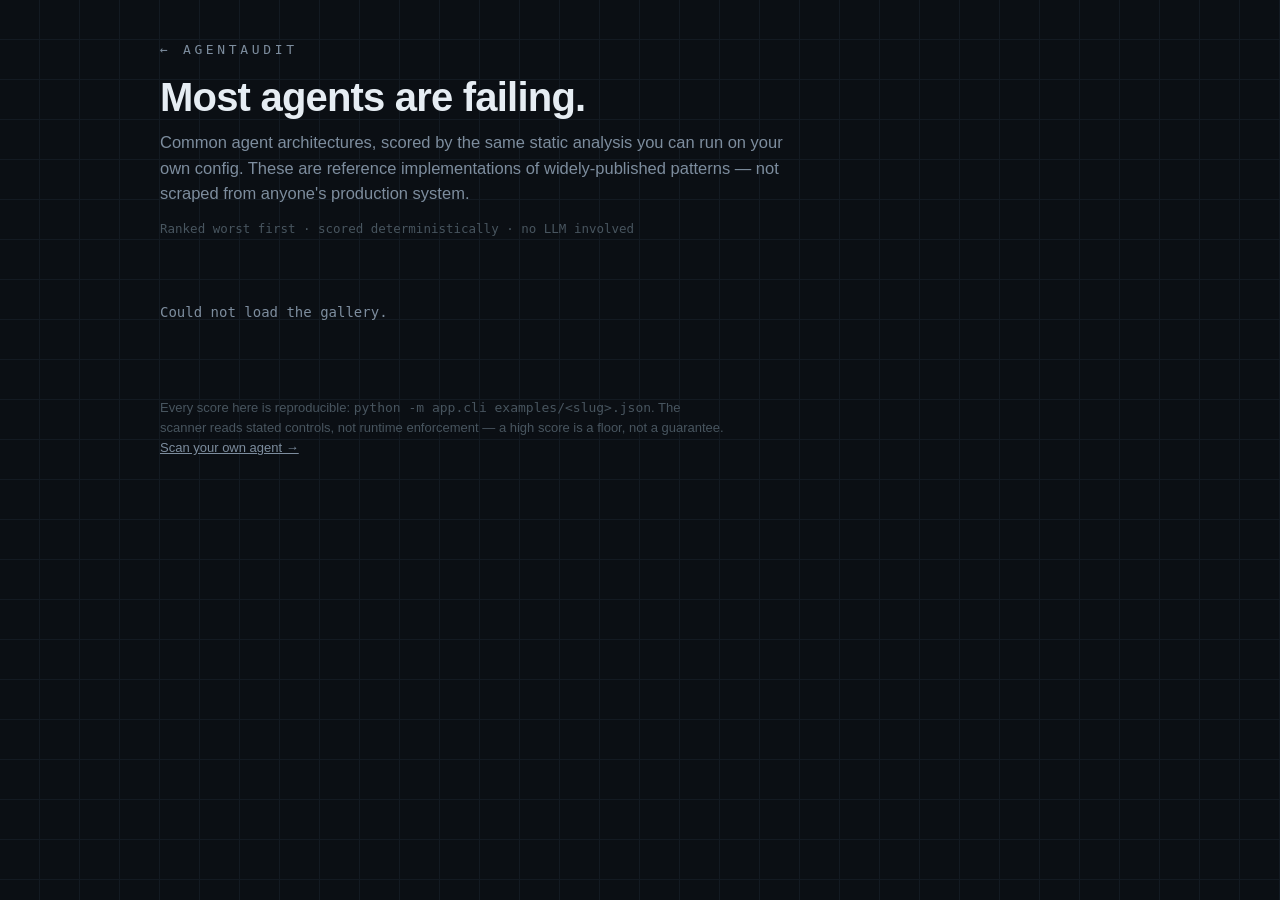
==== agentaudit/app/static/gallery.html @ 00dda44a "Add gallery of scored agent archetypes, recalibrate grades, add deploy path Completes the Day 5-6 sp" ====
<!doctype html>
<html lang="en">
<head>
<meta charset="utf-8">
<meta name="viewport" content="width=device-width, initial-scale=1">
<title>Agent security leaderboard — AgentAudit</title>
<meta name="description" content="Common AI agent architectures, scored for prompt-injection and privilege risk. Most are failing.">
<link rel="icon" href="data:image/svg+xml,%3Csvg xmlns='http://www.w3.org/2000/svg' viewBox='0 0 32 32'%3E%3Crect width='32' height='32' rx='7' fill='%230b0f14'/%3E%3Cpath d='M16 4l10 3.6v7.6c0 6.9-4.2 10.6-10 12.4-5.8-1.8-10-5.5-10-12.4V7.6z' fill='%2358a6ff'/%3E%3Cpath d='M11 16.2l3.4 3.4L21.5 12.5' stroke='%230b0f14' stroke-width='2.6' fill='none' stroke-linecap='round' stroke-linejoin='round'/%3E%3C/svg%3E">
<style>
  :root {
    --bg: #0b0f14; --panel: #11171e; --line: #1f2a36; --grid: #131a22;
    --text: #e6edf3; --muted: #7d8d9e; --dim: #48555f; --accent: #58a6ff;
    --mono: ui-monospace, SFMono-Regular, "SF Mono", Menlo, Consolas, monospace;
    --sans: -apple-system, BlinkMacSystemFont, "Segoe UI", Inter, Roboto, sans-serif;
  }
  * { box-sizing: border-box; }
  body {
    margin: 0; background: var(--bg); color: var(--text); font-family: var(--sans); line-height: 1.55;
    background-image: linear-gradient(var(--grid) 1px, transparent 1px), linear-gradient(90deg, var(--grid) 1px, transparent 1px);
    background-size: 40px 40px; background-position: -1px -1px;
  }
  .wrap { max-width: 1000px; margin: 0 auto; padding: 40px 20px 80px; }
  .brand { font-family: var(--mono); font-size: 13px; letter-spacing: .28em; color: var(--muted); text-transform: uppercase; }
  .brand a { color: inherit; text-decoration: none; }
  .brand a:hover { color: var(--text); }
  h1 { font-size: clamp(26px, 4.5vw, 40px); line-height: 1.15; margin: 14px 0 10px; letter-spacing: -.02em; }
  .sub { color: var(--muted); font-size: 16.5px; max-width: 68ch; margin: 0 0 6px; }
  .meta { font-family: var(--mono); font-size: 12.5px; color: var(--dim); margin-top: 12px; }

  .summary { display: flex; flex-wrap: wrap; gap: 10px; margin: 26px 0 8px; }
  .chip { font-family: var(--mono); font-size: 12.5px; padding: 7px 12px; border: 1px solid var(--line);
          border-radius: 999px; color: var(--muted); background: var(--panel); }
  .chip b { color: var(--text); }

  .row { background: var(--panel); border: 1px solid var(--line); border-radius: 12px; padding: 18px 20px; margin-top: 14px; }
  .head { display: flex; align-items: baseline; gap: 14px; flex-wrap: wrap; }
  .rank { font-family: var(--mono); font-size: 12.5px; color: var(--dim); flex: none; }
  .score { font-size: 34px; font-weight: 800; letter-spacing: -.03em; line-height: 1; flex: none; }
  .score span { font-size: 14px; color: var(--dim); font-weight: 700; }
  .grade { font-family: var(--mono); font-size: 11px; font-weight: 700; padding: 4px 8px; border-radius: 5px;
           color: #06121f; text-transform: uppercase; letter-spacing: .07em; flex: none; }
  .name { font-size: 18px; font-weight: 650; }
  .arch { color: var(--muted); font-size: 14.5px; margin: 6px 0 0; }
  .note { color: #6d7d8d; font-size: 13.5px; margin: 8px 0 0; max-width: 78ch; }
  .risk { font-family: var(--mono); font-size: 13px; margin: 12px 0 0; padding-left: 11px; border-left: 3px solid; }
  .risk b { color: var(--muted); font-weight: 500; }

  .bars { display: grid; grid-template-columns: repeat(5, 1fr); gap: 10px; margin-top: 15px; }
  @media (max-width: 640px) { .bars { grid-template-columns: repeat(2, 1fr); } }
  .b .lab { font-family: var(--mono); font-size: 10.5px; color: var(--dim); text-transform: uppercase; letter-spacing: .07em; }
  .b .track { height: 6px; background: #1b242e; border-radius: 3px; overflow: hidden; margin-top: 5px; }
  .b .fill { height: 100%; border-radius: 3px; }
  .foot { display: flex; gap: 12px; align-items: center; margin-top: 16px; flex-wrap: wrap; }
  .btn { background: transparent; color: var(--muted); border: 1px solid var(--line); border-radius: 8px;
         padding: 8px 14px; font-size: 13.5px; cursor: pointer; font-family: var(--sans); text-decoration: none; }
  .btn:hover { color: var(--text); border-color: var(--dim); }
  .counts { font-family: var(--mono); font-size: 12px; color: var(--dim); }
  footer { margin-top: 44px; color: var(--dim); font-size: 13px; max-width: 78ch; }
  footer a { color: var(--muted); }
  .loading { color: var(--muted); font-family: var(--mono); font-size: 14px; padding: 30px 0; }
</style>
</head>
<body>
<div class="wrap">
  <div class="brand"><a href="/">← AgentAudit</a></div>
  <h1>Most agents are failing.</h1>
  <p class="sub">Common agent architectures, scored by the same static analysis you can run on your own config.
     These are reference implementations of widely-published patterns — not scraped from anyone's production system.</p>
  <p class="meta">Ranked worst first · scored deterministically · no LLM involved</p>

  <div class="summary" id="summary"></div>
  <div id="rows"><div class="loading">Scoring architectures…</div></div>

  <footer>
    Every score here is reproducible: <code>python -m app.cli examples/&lt;slug&gt;.json</code>.
    The scanner reads stated controls, not runtime enforcement — a high score is a floor, not a guarantee.
    <br><a href="/">Scan your own agent →</a>
  </footer>
</div>

<script>
const COLORS = { a: "#3fb950", b: "#7ee787", c: "#d29922", d: "#f0883e", f: "#f85149" };
const colorFor = (s) => s >= 90 ? COLORS.a : s >= 75 ? COLORS.b : s >= 60 ? COLORS.c : s >= 40 ? COLORS.d : COLORS.f;
const esc = (s) => String(s ?? "").replace(/[&<>"']/g, (c) =>
  ({ "&": "&amp;", "<": "&lt;", ">": "&gt;", '"': "&quot;", "'": "&#39;" }[c]));

fetch("/api/examples").then((r) => r.json()).then((list) => {
  const failing = list.filter((e) => e.score < 60).length;
  const median = [...list].sort((a, b) => a.score - b.score)[Math.floor(list.length / 2)].score;
  document.getElementById("summary").innerHTML = `
    <div class="chip"><b>${list.length}</b> architectures scored</div>
    <div class="chip"><b>${failing}</b> below 60</div>
    <div class="chip">median <b>${median}/100</b></div>
    <div class="chip"><b>${list.reduce((n, e) => n + (e.severity_counts.critical || 0), 0)}</b> critical findings</div>`;

  document.getElementById("rows").innerHTML = list.map((e, i) => {
    const c = colorFor(e.score);
    return `
    <div class="row">
      <div class="head">
        <span class="rank">#${i + 1}</span>
        <span class="score" style="color:${c}">${e.score}<span>/100</span></span>
        <span class="grade" style="background:${c}">${esc(e.grade)} · ${esc(e.verdict)}</span>
        <span class="name">${esc(e.name)}</span>
      </div>
      <p class="arch">${esc(e.archetype)}</p>
      <p class="note">${esc(e.note)}</p>
      ${e.top_risk ? `<p class="risk" style="border-color:${c}"><b>Top risk:</b> ${esc(e.top_risk)}</p>` : ""}
      <div class="bars">
        ${e.axes.map((a) => `
          <div class="b">
            <div class="lab">${esc(a.label)}</div>
            <div class="track"><div class="fill" style="width:${a.score}%;background:${colorFor(a.score)}"></div></div>
          </div>`).join("")}
      </div>
      <div class="foot">
        <a class="btn" href="/?example=${encodeURIComponent(e.slug)}">Open in scanner</a>
        <span class="counts">${e.unmitigated_probes} unmitigated injection classes ·
          ${e.severity_counts.critical || 0} critical · ${e.severity_counts.high || 0} high ·
          ${e.tool_count} tool${e.tool_count === 1 ? "" : "s"}</span>
      </div>
    </div>`;
  }).join("");
}).catch(() => {
  document.getElementById("rows").innerHTML = '<div class="loading">Could not load the gallery.</div>';
});
</script>
</body>
</html>
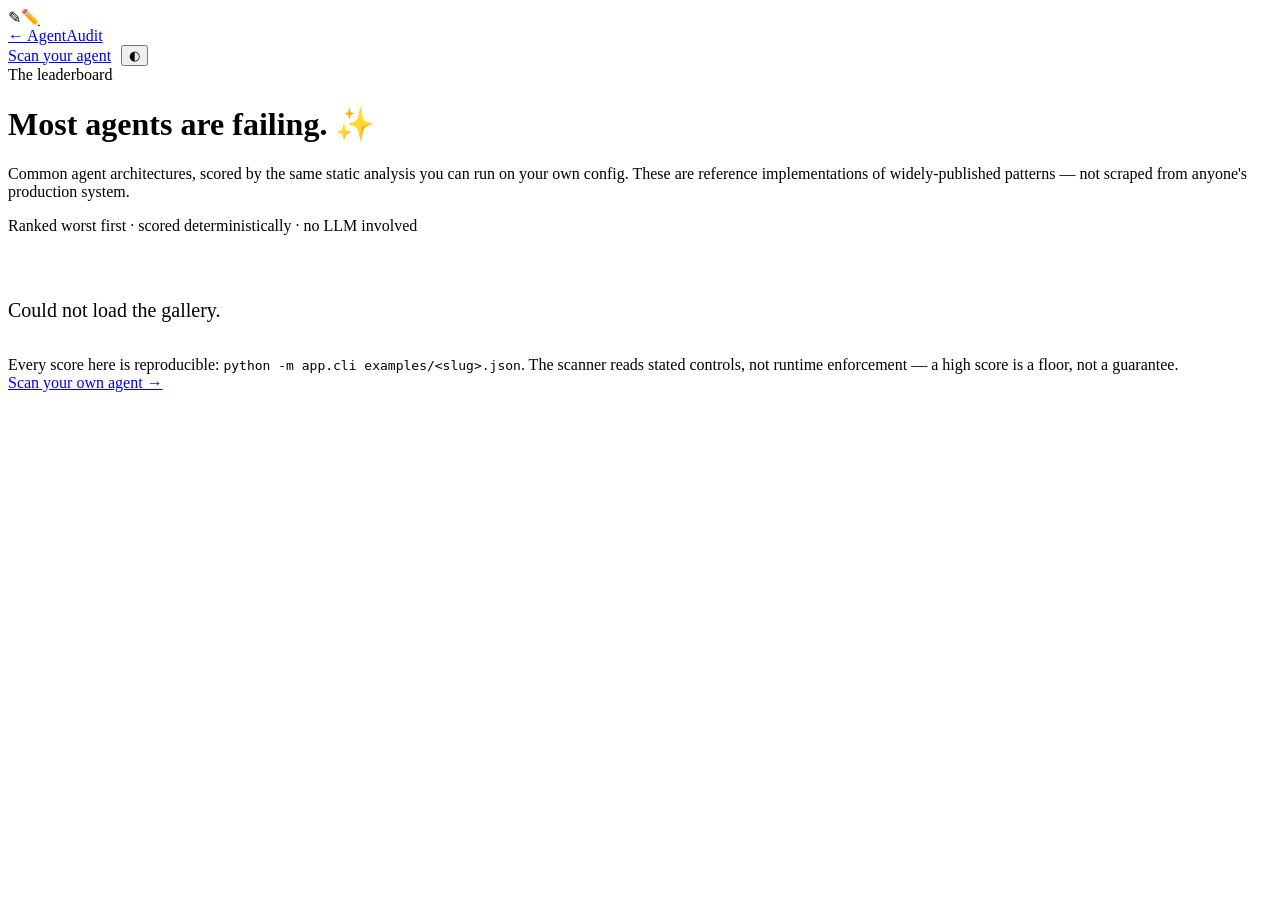
==== commit 36d682f6: "Restyle the UI: neobrutalist design system, shared stylesheet, dark mode Ports the visual language o" ====
--- a/agentaudit/app/static/gallery.html
+++ b/agentaudit/app/static/gallery.html
@@ -5,70 +5,66 @@
 <meta name="viewport" content="width=device-width, initial-scale=1">
 <title>Agent security leaderboard — AgentAudit</title>
 <meta name="description" content="Common AI agent architectures, scored for prompt-injection and privilege risk. Most are failing.">
-<link rel="icon" href="data:image/svg+xml,%3Csvg xmlns='http://www.w3.org/2000/svg' viewBox='0 0 32 32'%3E%3Crect width='32' height='32' rx='7' fill='%230b0f14'/%3E%3Cpath d='M16 4l10 3.6v7.6c0 6.9-4.2 10.6-10 12.4-5.8-1.8-10-5.5-10-12.4V7.6z' fill='%2358a6ff'/%3E%3Cpath d='M11 16.2l3.4 3.4L21.5 12.5' stroke='%230b0f14' stroke-width='2.6' fill='none' stroke-linecap='round' stroke-linejoin='round'/%3E%3C/svg%3E">
+<link rel="icon" href="data:image/svg+xml,%3Csvg xmlns='http://www.w3.org/2000/svg' viewBox='0 0 32 32'%3E%3Crect width='32' height='32' rx='7' fill='%23fbbf24' stroke='%2318181b' stroke-width='2'/%3E%3Cpath d='M9 16.4l4.2 4.2L23 11' stroke='%2318181b' stroke-width='3' fill='none' stroke-linecap='round' stroke-linejoin='round'/%3E%3C/svg%3E">
+<link rel="stylesheet" href="/static/style.css">
+<script>
+  (function () {
+    try {
+      var t = localStorage.getItem("aa-theme");
+      if (t) document.documentElement.setAttribute("data-theme", t);
+    } catch (e) {}
+  })();
+</script>
 <style>
-  :root {
-    --bg: #0b0f14; --panel: #11171e; --line: #1f2a36; --grid: #131a22;
-    --text: #e6edf3; --muted: #7d8d9e; --dim: #48555f; --accent: #58a6ff;
-    --mono: ui-monospace, SFMono-Regular, "SF Mono", Menlo, Consolas, monospace;
-    --sans: -apple-system, BlinkMacSystemFont, "Segoe UI", Inter, Roboto, sans-serif;
-  }
-  * { box-sizing: border-box; }
-  body {
-    margin: 0; background: var(--bg); color: var(--text); font-family: var(--sans); line-height: 1.55;
-    background-image: linear-gradient(var(--grid) 1px, transparent 1px), linear-gradient(90deg, var(--grid) 1px, transparent 1px);
-    background-size: 40px 40px; background-position: -1px -1px;
-  }
-  .wrap { max-width: 1000px; margin: 0 auto; padding: 40px 20px 80px; }
-  .brand { font-family: var(--mono); font-size: 13px; letter-spacing: .28em; color: var(--muted); text-transform: uppercase; }
-  .brand a { color: inherit; text-decoration: none; }
-  .brand a:hover { color: var(--text); }
-  h1 { font-size: clamp(26px, 4.5vw, 40px); line-height: 1.15; margin: 14px 0 10px; letter-spacing: -.02em; }
-  .sub { color: var(--muted); font-size: 16.5px; max-width: 68ch; margin: 0 0 6px; }
-  .meta { font-family: var(--mono); font-size: 12.5px; color: var(--dim); margin-top: 12px; }
-
-  .summary { display: flex; flex-wrap: wrap; gap: 10px; margin: 26px 0 8px; }
-  .chip { font-family: var(--mono); font-size: 12.5px; padding: 7px 12px; border: 1px solid var(--line);
-          border-radius: 999px; color: var(--muted); background: var(--panel); }
-  .chip b { color: var(--text); }
-
-  .row { background: var(--panel); border: 1px solid var(--line); border-radius: 12px; padding: 18px 20px; margin-top: 14px; }
-  .head { display: flex; align-items: baseline; gap: 14px; flex-wrap: wrap; }
-  .rank { font-family: var(--mono); font-size: 12.5px; color: var(--dim); flex: none; }
-  .score { font-size: 34px; font-weight: 800; letter-spacing: -.03em; line-height: 1; flex: none; }
-  .score span { font-size: 14px; color: var(--dim); font-weight: 700; }
-  .grade { font-family: var(--mono); font-size: 11px; font-weight: 700; padding: 4px 8px; border-radius: 5px;
-           color: #06121f; text-transform: uppercase; letter-spacing: .07em; flex: none; }
-  .name { font-size: 18px; font-weight: 650; }
-  .arch { color: var(--muted); font-size: 14.5px; margin: 6px 0 0; }
-  .note { color: #6d7d8d; font-size: 13.5px; margin: 8px 0 0; max-width: 78ch; }
-  .risk { font-family: var(--mono); font-size: 13px; margin: 12px 0 0; padding-left: 11px; border-left: 3px solid; }
-  .risk b { color: var(--muted); font-weight: 500; }
-
-  .bars { display: grid; grid-template-columns: repeat(5, 1fr); gap: 10px; margin-top: 15px; }
-  @media (max-width: 640px) { .bars { grid-template-columns: repeat(2, 1fr); } }
-  .b .lab { font-family: var(--mono); font-size: 10.5px; color: var(--dim); text-transform: uppercase; letter-spacing: .07em; }
-  .b .track { height: 6px; background: #1b242e; border-radius: 3px; overflow: hidden; margin-top: 5px; }
-  .b .fill { height: 100%; border-radius: 3px; }
-  .foot { display: flex; gap: 12px; align-items: center; margin-top: 16px; flex-wrap: wrap; }
-  .btn { background: transparent; color: var(--muted); border: 1px solid var(--line); border-radius: 8px;
-         padding: 8px 14px; font-size: 13.5px; cursor: pointer; font-family: var(--sans); text-decoration: none; }
-  .btn:hover { color: var(--text); border-color: var(--dim); }
-  .counts { font-family: var(--mono); font-size: 12px; color: var(--dim); }
-  footer { margin-top: 44px; color: var(--dim); font-size: 13px; max-width: 78ch; }
-  footer a { color: var(--muted); }
-  .loading { color: var(--muted); font-family: var(--mono); font-size: 14px; padding: 30px 0; }
+  .lb { padding: 20px 22px; margin-top: 18px; }
+  .lb-head { display: flex; align-items: center; gap: 14px; flex-wrap: wrap; }
+  .rank { font-family: var(--display); font-size: 26px; color: var(--ink-faint); flex: none; }
+  .lb-score { font-size: 40px; font-weight: 800; letter-spacing: -.04em; line-height: 1; flex: none; }
+  .lb-score span { font-size: 15px; color: var(--ink-faint); }
+  .lb-name { font-size: 19px; font-weight: 750; }
+  .arch { color: var(--ink-soft); font-size: 14.5px; margin: 8px 0 0; }
+  .why { color: var(--ink-soft); font-size: 13.5px; margin: 8px 0 0; max-width: 80ch; opacity: .85; }
+  .lb-risk { font-size: 13.5px; margin: 12px 0 0; padding: 9px 12px; border: 2px solid var(--edge); border-radius: 8px; }
+  .lb-risk b { font-family: var(--display); font-size: 15px; }
+  .minibars { display: grid; grid-template-columns: repeat(5, 1fr); gap: 10px; margin-top: 15px; }
+  @media (max-width: 640px) { .minibars { grid-template-columns: repeat(2, 1fr); } }
+  .mb .lab { font-family: var(--mono); font-size: 10px; color: var(--ink-faint); text-transform: uppercase; letter-spacing: .06em; font-weight: 700; }
+  .mb .track { height: 9px; background: var(--card-alt); border: 2px solid var(--edge); border-radius: 999px; overflow: hidden; margin-top: 4px; }
+  .mb .fill { height: 100%; }
+  .lb-foot { display: flex; gap: 12px; align-items: center; margin-top: 16px; flex-wrap: wrap; }
+  .counts { font-family: var(--mono); font-size: 11.5px; color: var(--ink-faint); }
+  .chips { display: flex; flex-wrap: wrap; gap: 11px; margin: 24px 0 6px; }
+  .chip { font-family: var(--display); font-size: 17px; padding: 7px 15px; border: 2px solid var(--edge);
+          border-radius: 999px; background: var(--card); box-shadow: var(--shadow-sm); }
+  .chip b { font-weight: 800; }
+  .loading { font-family: var(--display); font-size: 20px; color: var(--ink-soft); padding: 34px 0; }
 </style>
 </head>
 <body>
 <div class="wrap">
-  <div class="brand"><a href="/">← AgentAudit</a></div>
-  <h1>Most agents are failing.</h1>
-  <p class="sub">Common agent architectures, scored by the same static analysis you can run on your own config.
-     These are reference implementations of widely-published patterns — not scraped from anyone's production system.</p>
-  <p class="meta">Ranked worst first · scored deterministically · no LLM involved</p>
+  <div class="doodles"><span class="d1">✎</span><span class="d2">✏️</span></div>
 
-  <div class="summary" id="summary"></div>
+  <div class="topbar">
+    <a class="brand" href="/">← AgentAudit</a>
+    <div style="display:flex;gap:10px;align-items:center">
+      <a class="btn btn-sm btn-primary" href="/">Scan your agent</a>
+      <button class="btn btn-sm icon-btn" id="theme" type="button" title="Toggle theme" aria-label="Toggle theme">◐</button>
+    </div>
+  </div>
+
+  <header>
+    <div class="eyebrow">The leaderboard</div>
+    <h1>
+      Most agents are failing.
+      <span class="sticker tr">✨</span>
+    </h1>
+    <div class="underline-blob"></div>
+    <p class="lede">Common agent architectures, scored by the same static analysis you can run on your own config.
+      These are reference implementations of widely-published patterns — not scraped from anyone's production system.</p>
+    <p class="trust">Ranked worst first · scored deterministically · no LLM involved</p>
+  </header>
+
+  <div class="chips" id="summary"></div>
   <div id="rows"><div class="loading">Scoring architectures…</div></div>
 
   <footer>
@@ -79,10 +75,20 @@
 </div>
 
 <script>
-const COLORS = { a: "#3fb950", b: "#7ee787", c: "#d29922", d: "#f0883e", f: "#f85149" };
-const colorFor = (s) => s >= 90 ? COLORS.a : s >= 75 ? COLORS.b : s >= 60 ? COLORS.c : s >= 40 ? COLORS.d : COLORS.f;
+const colorFor = (s) => s >= 90 ? "#22c55e" : s >= 75 ? "#84cc16" : s >= 60 ? "#fbbf24" : s >= 40 ? "#fb923c" : "#ef4444";
 const esc = (s) => String(s ?? "").replace(/[&<>"']/g, (c) =>
   ({ "&": "&amp;", "<": "&lt;", ">": "&gt;", '"': "&quot;", "'": "&#39;" }[c]));
+
+document.getElementById("theme").addEventListener("click", () => {
+  const root = document.documentElement;
+  const current = root.getAttribute("data-theme")
+    || (matchMedia("(prefers-color-scheme: dark)").matches ? "dark" : "light");
+  const next = current === "dark" ? "light" : "dark";
+  root.setAttribute("data-theme", next);
+  try { localStorage.setItem("aa-theme", next); } catch (e) {}
+});
+
+const ROT = ["rot-a", "rot-b", "rot-c"];
 
 fetch("/api/examples").then((r) => r.json()).then((list) => {
   const failing = list.filter((e) => e.score < 60).length;
@@ -96,25 +102,25 @@
   document.getElementById("rows").innerHTML = list.map((e, i) => {
     const c = colorFor(e.score);
     return `
-    <div class="row">
-      <div class="head">
+    <div class="nb nb-hover lb ${ROT[i % 3]}">
+      <div class="lb-head">
         <span class="rank">#${i + 1}</span>
-        <span class="score" style="color:${c}">${e.score}<span>/100</span></span>
-        <span class="grade" style="background:${c}">${esc(e.grade)} · ${esc(e.verdict)}</span>
-        <span class="name">${esc(e.name)}</span>
+        <span class="lb-score" style="color:${c}">${e.score}<span>/100</span></span>
+        <span class="badge" style="background:${c}">${esc(e.grade)} · ${esc(e.verdict)}</span>
+        <span class="lb-name">${esc(e.name)}</span>
       </div>
       <p class="arch">${esc(e.archetype)}</p>
-      <p class="note">${esc(e.note)}</p>
-      ${e.top_risk ? `<p class="risk" style="border-color:${c}"><b>Top risk:</b> ${esc(e.top_risk)}</p>` : ""}
-      <div class="bars">
+      <p class="why">${esc(e.note)}</p>
+      ${e.top_risk ? `<p class="lb-risk" style="background:${c}22"><b>Top risk:</b> ${esc(e.top_risk)}</p>` : ""}
+      <div class="minibars">
         ${e.axes.map((a) => `
-          <div class="b">
+          <div class="mb">
             <div class="lab">${esc(a.label)}</div>
             <div class="track"><div class="fill" style="width:${a.score}%;background:${colorFor(a.score)}"></div></div>
           </div>`).join("")}
       </div>
-      <div class="foot">
-        <a class="btn" href="/?example=${encodeURIComponent(e.slug)}">Open in scanner</a>
+      <div class="lb-foot">
+        <a class="btn btn-sm" href="/?example=${encodeURIComponent(e.slug)}">Open in scanner</a>
         <span class="counts">${e.unmitigated_probes} unmitigated injection classes ·
           ${e.severity_counts.critical || 0} critical · ${e.severity_counts.high || 0} high ·
           ${e.tool_count} tool${e.tool_count === 1 ? "" : "s"}</span>
